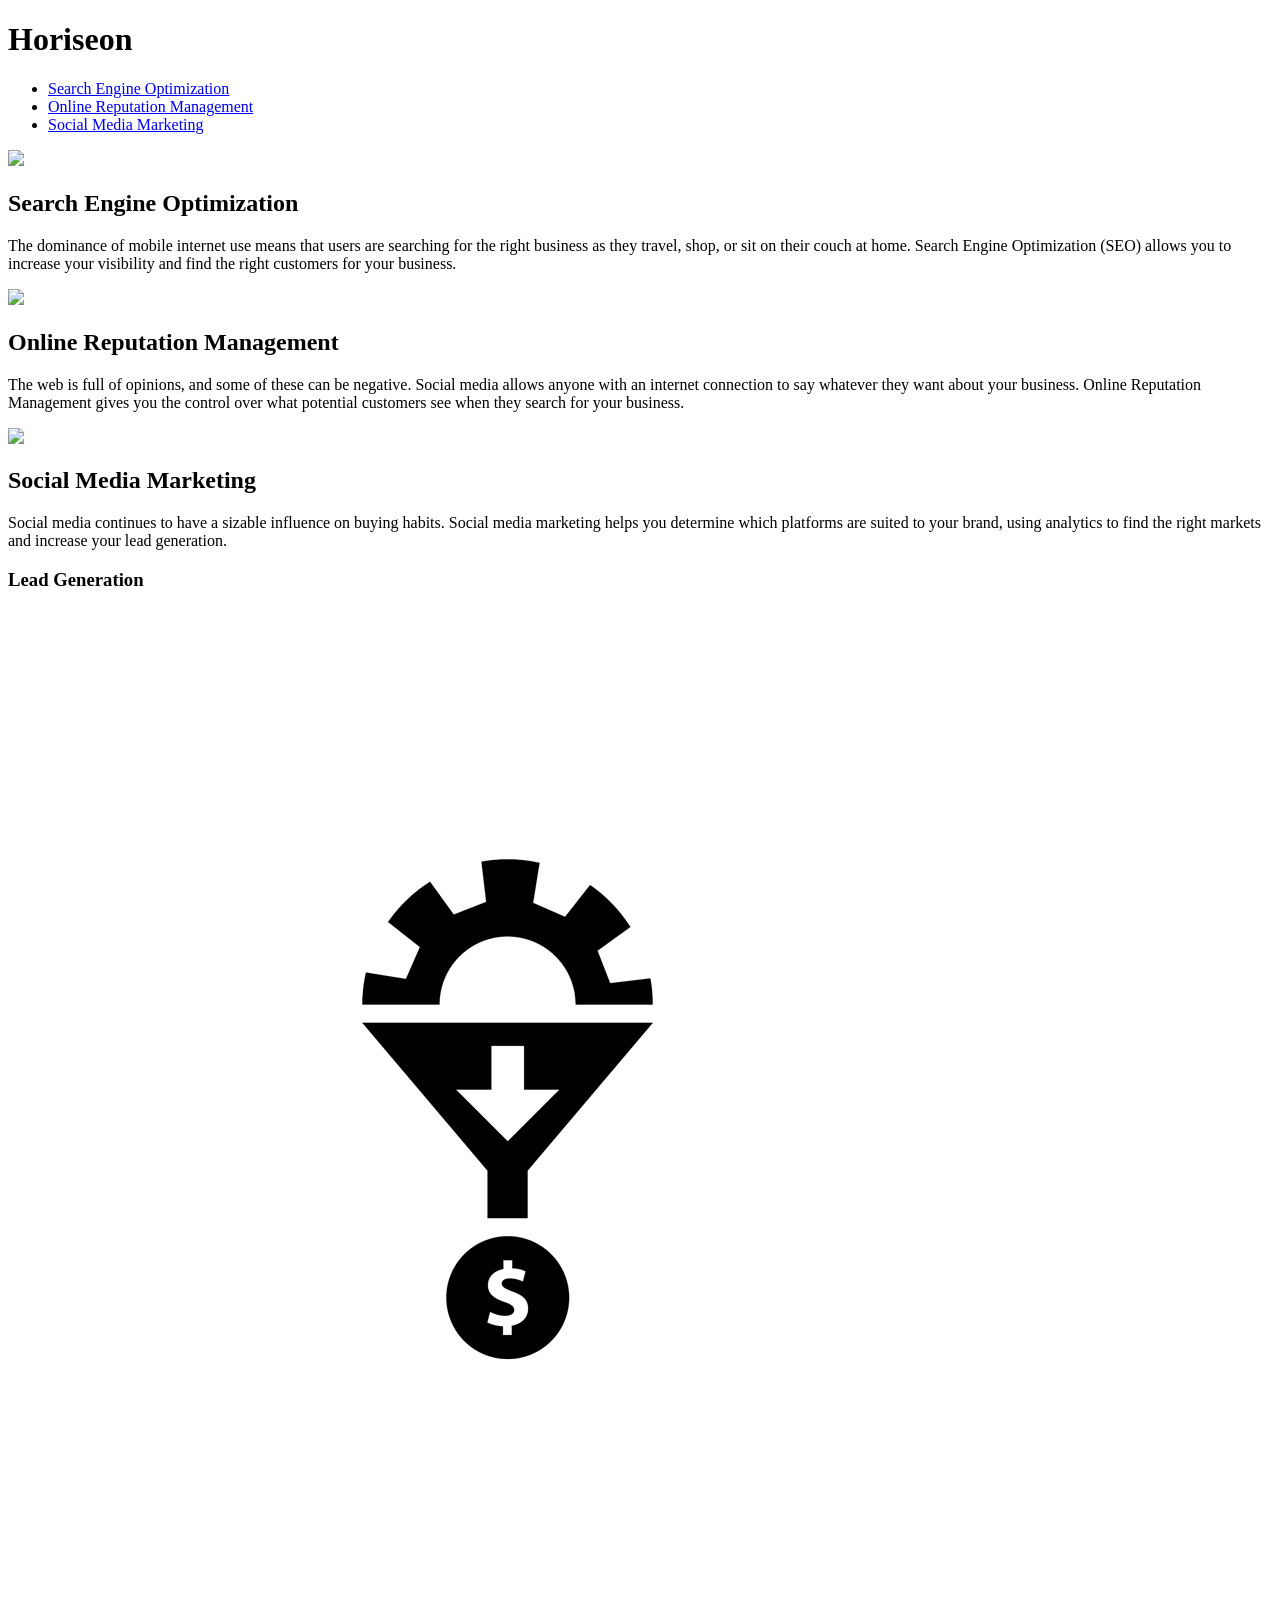
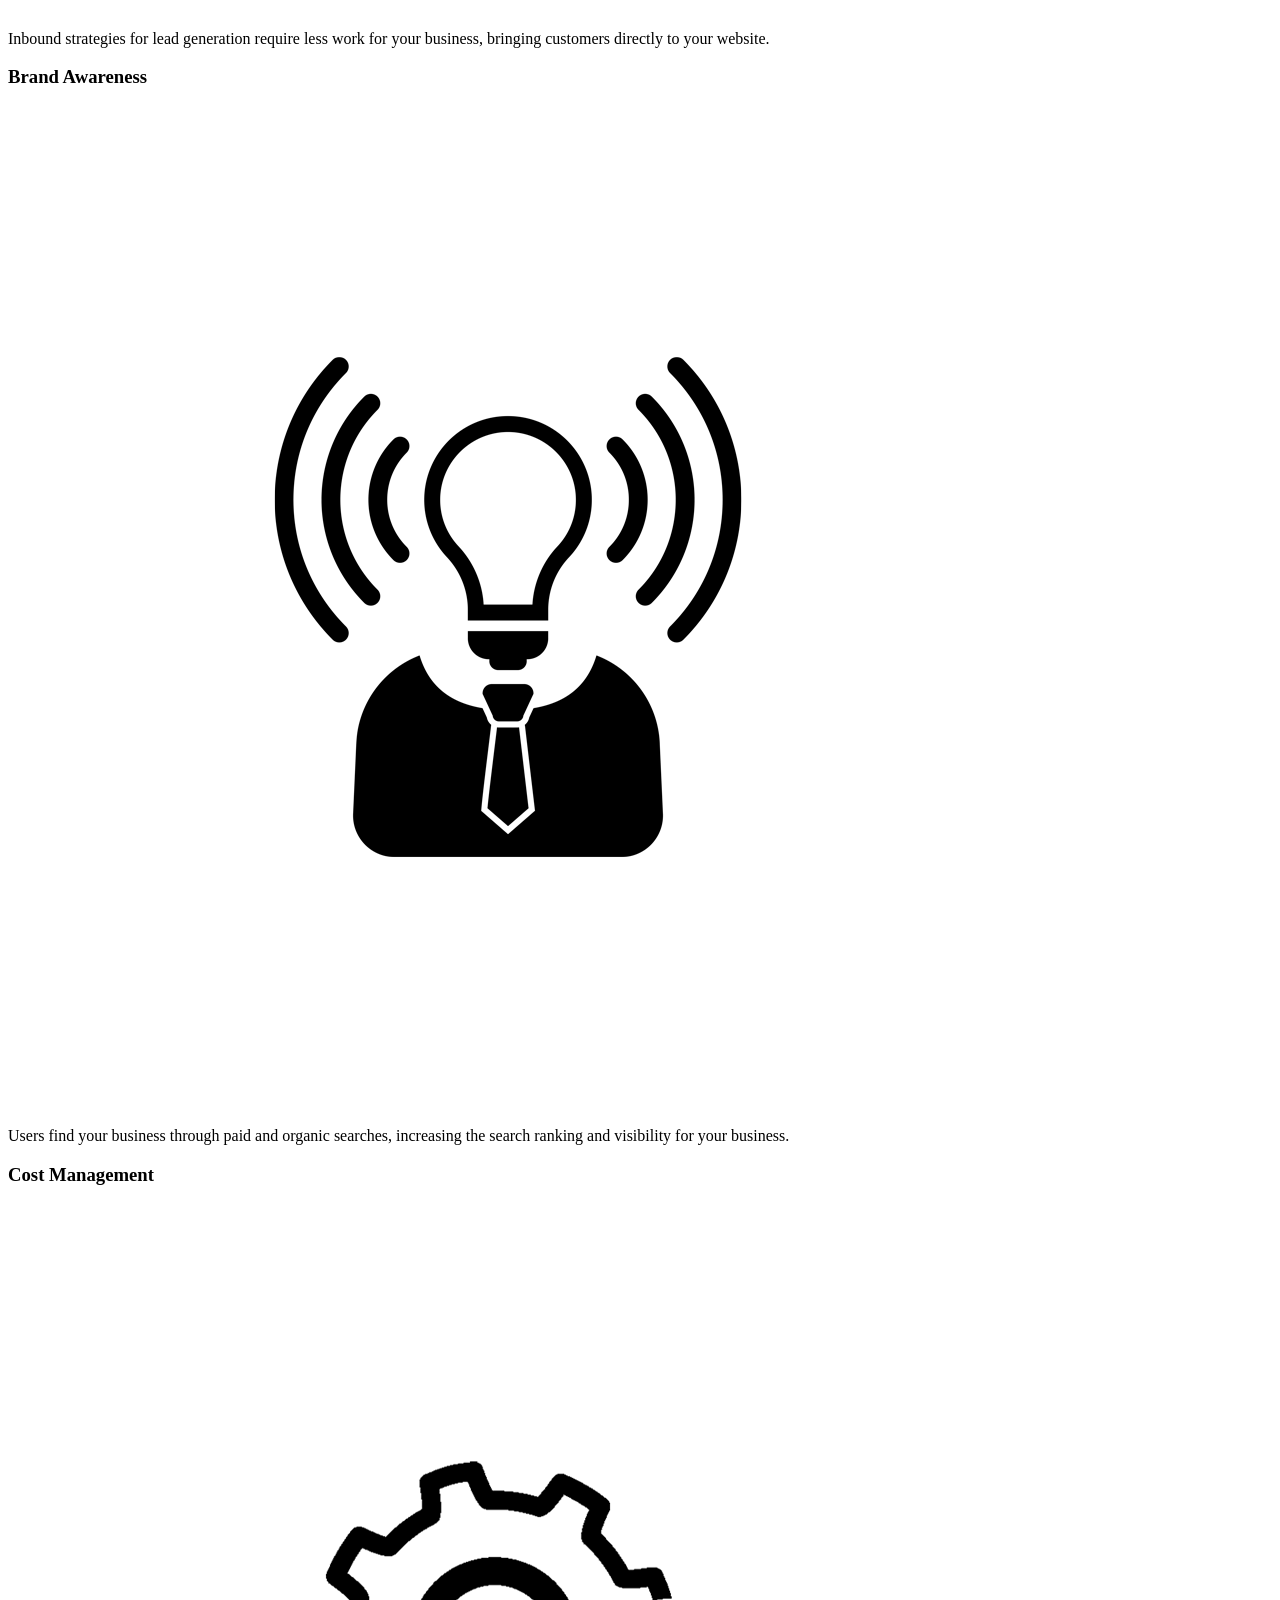
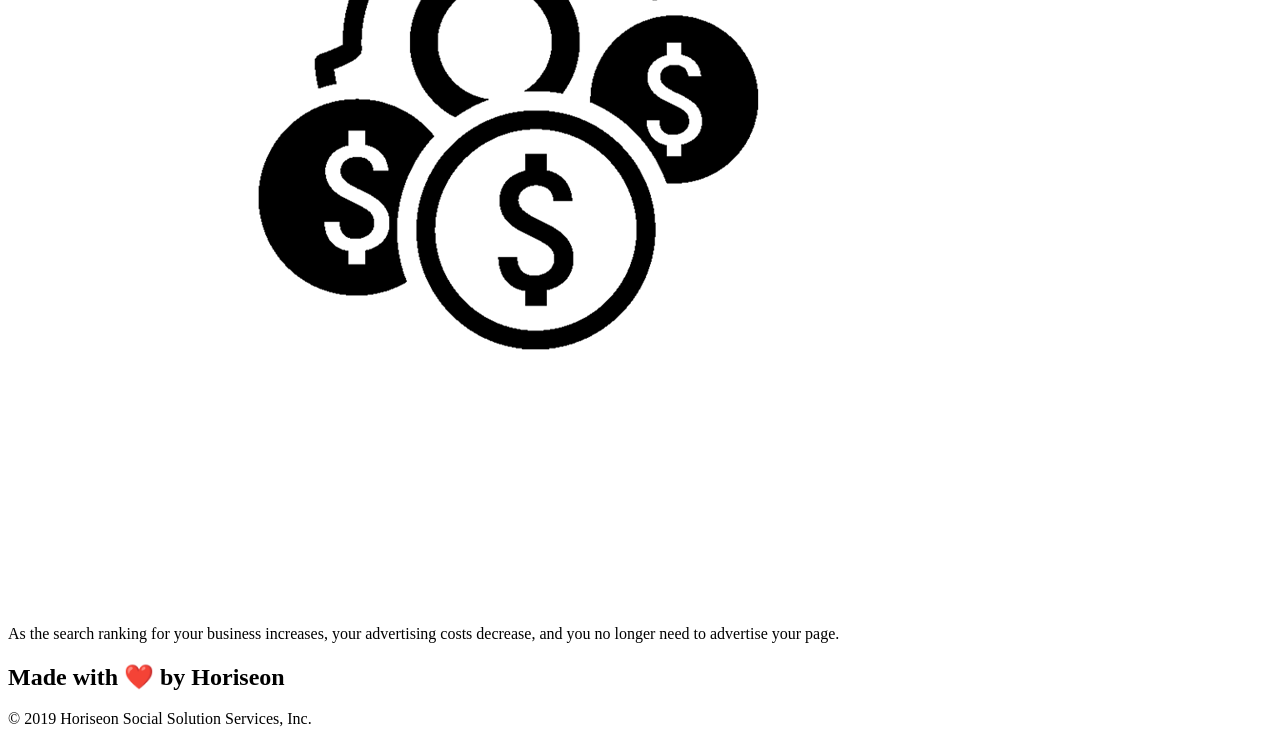
==== Develop/index.html @ 68a6c324 "Initial clone of website" ====
<!DOCTYPE html>
<html lang="en-us">

<head>
    <meta charset="UTF-8" />
    <link rel="stylesheet" href="./assets/css/style.css">
    <title>website</title>
</head>

<body>
    <div class="header">
        <h1>Hori<span class="seo">seo</span>n</h1>
        <div>
            <ul>
                <li>
                    <a href="#search-engine-optimization">Search Engine Optimization</a>
                </li>
                <li>
                    <a href="#online-reputation-management">Online Reputation Management</a>
                </li>
                <li>
                    <a href="#social-media-marketing">Social Media Marketing</a>
                </li>
            </ul>
        </div>
    </div>
    <div class="hero"></div>
    <div class="content">
        <div class="search-engine-optimization">
            <img src="./assets/images/search-engine-optimization.jpg" class="float-left" />
            <h2>Search Engine Optimization</h2>
            <p>
                The dominance of mobile internet use means that users are searching for the right business as they travel, shop, or sit on their couch at home. Search Engine Optimization (SEO) allows you to increase your visibility and find the right customers for your business.
            </p>
        </div>
        <div id="online-reputation-management" class="online-reputation-management">
            <img src="./assets/images/online-reputation-management.jpg" class="float-right" />
            <h2>Online Reputation Management</h2>
            <p>
                The web is full of opinions, and some of these can be negative. Social media allows anyone with an internet connection to say whatever they want about your business. Online Reputation Management gives you the control over what potential customers see when they search for your business.
            </p>
        </div>
        <div id="social-media-marketing" class="social-media-marketing">
            <img src="./assets/images/social-media-marketing.jpg" class="float-left" />
            <h2>Social Media Marketing</h2>
            <p>
                Social media continues to have a sizable influence on buying habits. Social media marketing helps you determine which platforms are suited to your brand, using analytics to find the right markets and increase your lead generation.
            </p>
        </div>
    </div>
    <div class="benefits">
        <div class="benefit-lead">
            <h3>Lead Generation</h3>
            <img src="./assets/images/lead-generation.png" />
            <p>
                Inbound strategies for lead generation require less work for your business, bringing customers directly to your website.
            </p>
        </div>
        <div class="benefit-brand">
            <h3>Brand Awareness</h3>
            <img src="./assets/images/brand-awareness.png" />
            <p>
                Users find your business through paid and organic searches, increasing the search ranking and visibility for your business.
            </p>
        </div>
        <div class="benefit-cost">
            <h3>Cost Management</h3>
            <img src="./assets/images/cost-management.png"></img>
            <p>
                As the search ranking for your business increases, your advertising costs decrease, and you no longer need to advertise your page.
            </p>
        </div>
    </div>
    <div class="footer">
        <h2>Made with ❤️️ by Horiseon</h2>
        <p>
            &copy; 2019 Horiseon Social Solution Services, Inc.
        </p>
    </div>
</body>

</html>
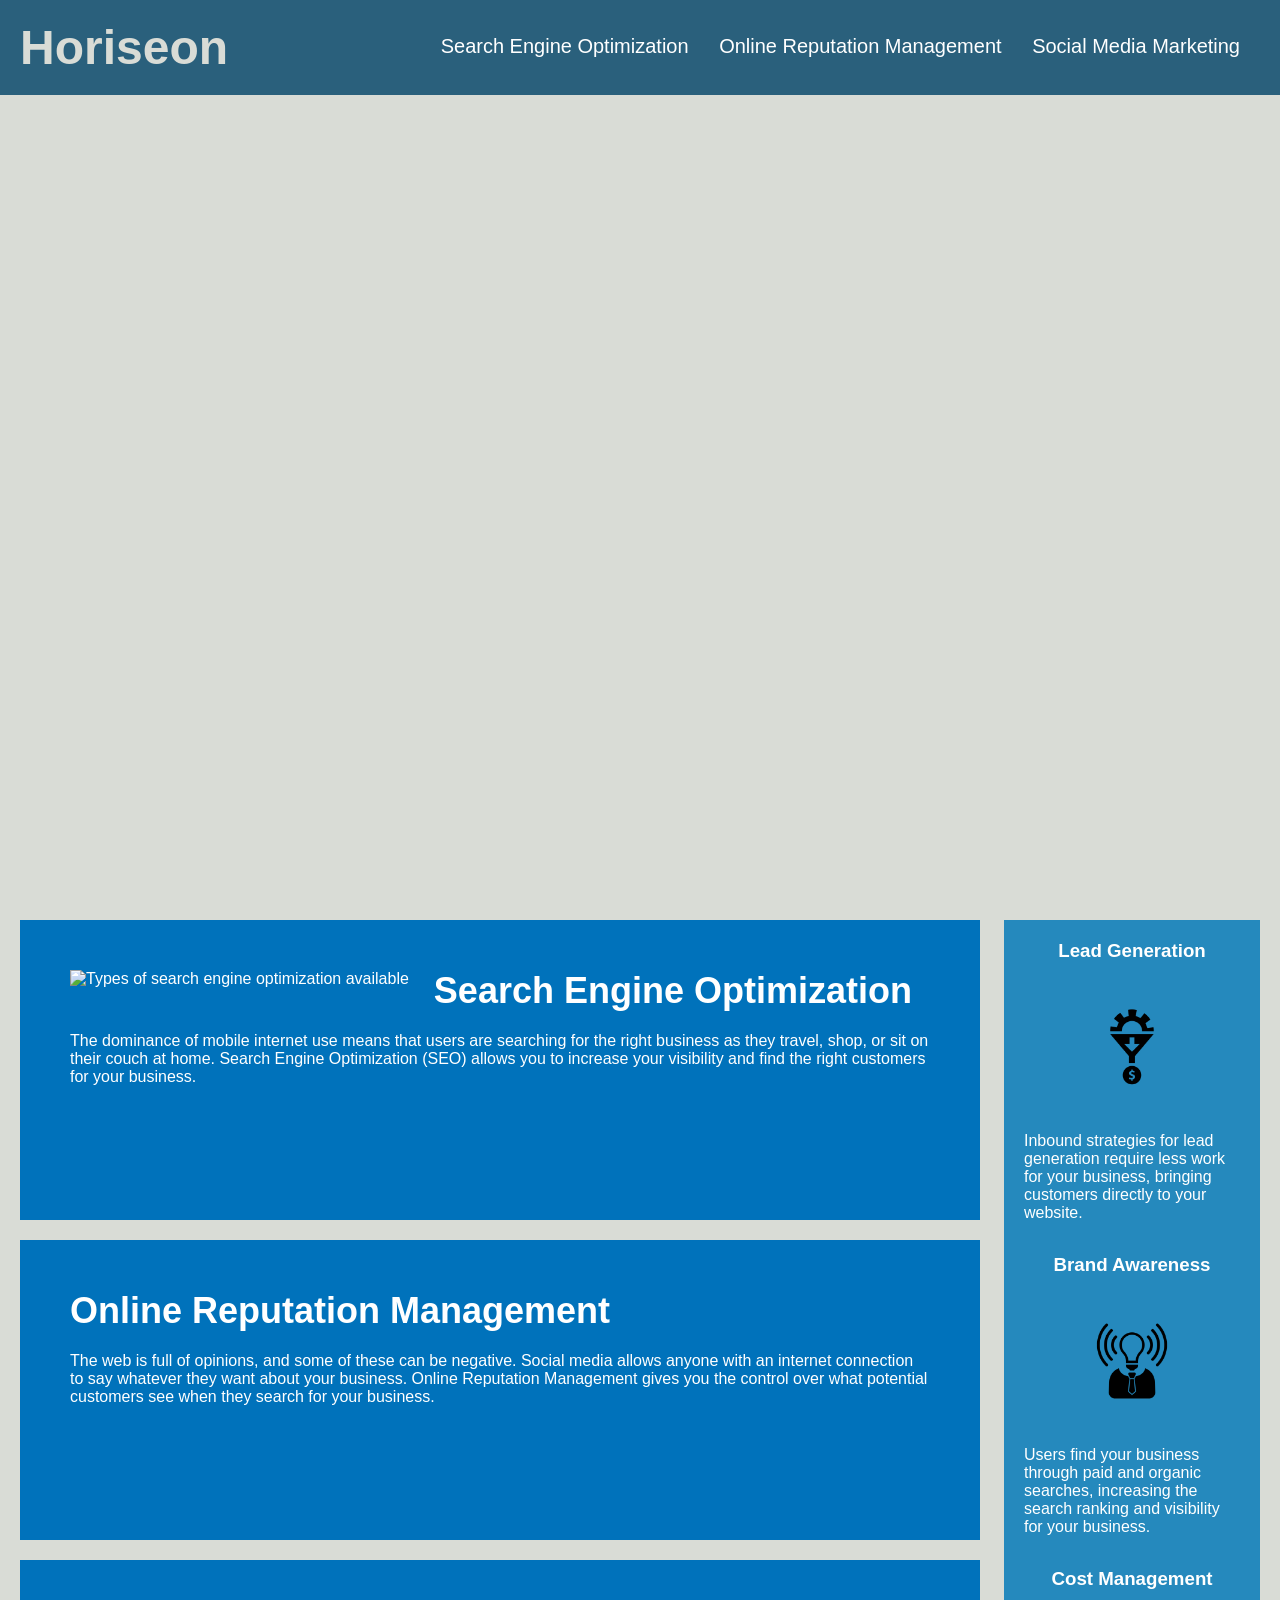
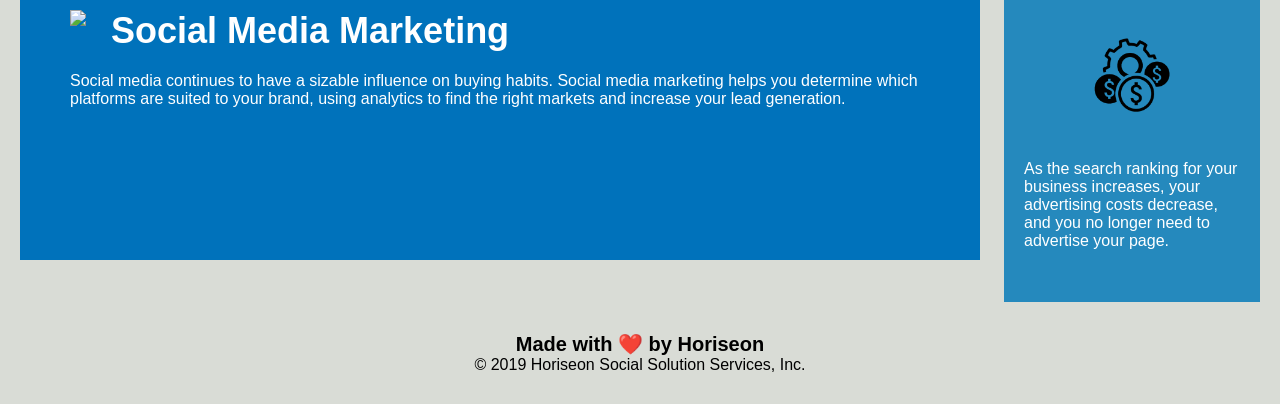
==== commit 394badb3: "Fixed nav links added alt attrib to images" ====
--- a/Develop/index.html
+++ b/Develop/index.html
@@ -4,12 +4,12 @@
 <head>
     <meta charset="UTF-8" />
     <link rel="stylesheet" href="./assets/css/style.css">
-    <title>website</title>
+    <title>Horiseon</title>
 </head>
 
 <body>
     <div class="header">
-        <h1>Hori<span class="seo">seo</span>n</h1>
+        <h1>Horiseon</h1>
         <div>
             <ul>
                 <li>
@@ -26,21 +26,21 @@
     </div>
     <div class="hero"></div>
     <div class="content">
-        <div class="search-engine-optimization">
-            <img src="./assets/images/search-engine-optimization.jpg" class="float-left" />
+        <div id="online-reputation-management" class="search-engine-optimization">
+            <img src="./assets/images/search-engine-optimization.jpg" class="float-left" alt ="Types of search engine optimization available" />
             <h2>Search Engine Optimization</h2>
             <p>
                 The dominance of mobile internet use means that users are searching for the right business as they travel, shop, or sit on their couch at home. Search Engine Optimization (SEO) allows you to increase your visibility and find the right customers for your business.
             </p>
         </div>
-        <div id="online-reputation-management" class="online-reputation-management">
-            <img src="./assets/images/online-reputation-management.jpg" class="float-right" />
+        <div id="online-reputation-management" class="online-reputation-management" alt ="Chart showing reputation management improvment">
+            <img src="./assets/images/online-reputation-management.jpg" class="float-right" alt ="" />
             <h2>Online Reputation Management</h2>
             <p>
                 The web is full of opinions, and some of these can be negative. Social media allows anyone with an internet connection to say whatever they want about your business. Online Reputation Management gives you the control over what potential customers see when they search for your business.
             </p>
         </div>
-        <div id="social-media-marketing" class="social-media-marketing">
+        <div id="social-media-marketing" class="social-media-marketing" alt = "Types of social media that can be marketed">
             <img src="./assets/images/social-media-marketing.jpg" class="float-left" />
             <h2>Social Media Marketing</h2>
             <p>
@@ -51,21 +51,21 @@
     <div class="benefits">
         <div class="benefit-lead">
             <h3>Lead Generation</h3>
-            <img src="./assets/images/lead-generation.png" />
+            <img src="./assets/images/lead-generation.png" alt="" />
             <p>
                 Inbound strategies for lead generation require less work for your business, bringing customers directly to your website.
             </p>
         </div>
         <div class="benefit-brand">
             <h3>Brand Awareness</h3>
-            <img src="./assets/images/brand-awareness.png" />
+            <img src="./assets/images/brand-awareness.png" alt="" />
             <p>
                 Users find your business through paid and organic searches, increasing the search ranking and visibility for your business.
             </p>
         </div>
         <div class="benefit-cost">
             <h3>Cost Management</h3>
-            <img src="./assets/images/cost-management.png"></img>
+            <img src="./assets/images/cost-management.png" alt="" />
             <p>
                 As the search ranking for your business increases, your advertising costs decrease, and you no longer need to advertise your page.
             </p>
--- a/Develop/assets/css/style.css
+++ b/Develop/assets/css/style.css
@@ -0,0 +1,197 @@
+* {
+    box-sizing: border-box;
+    padding: 0;
+    margin: 0;
+}
+
+body {
+    background-color: #d9dcd6;
+}
+
+.header {
+    padding: 20px;
+    font-family: 'Trebuchet MS', 'Lucida Sans Unicode', 'Lucida Grande', 'Lucida Sans', Arial, sans-serif;
+    background-color: #2a607c;
+    color: #ffffff;
+}
+
+.header h1 {
+    display: inline-block;
+    font-size: 48px;
+    color: #d9dcd6;
+}
+
+.header div {
+    padding-top: 15px;
+    margin-right: 20px;
+    float: right;
+    font-family: 'Gill Sans', 'Gill Sans MT', Calibri, 'Trebuchet MS', sans-serif;
+    font-size: 20px;
+}
+
+.header div ul {
+    list-style-type: none;
+}
+
+.header div ul li {
+    display: inline-block;
+    margin-left: 25px;
+}
+
+a {
+    color: #ffffff;
+    text-decoration: none;
+}
+
+p {
+    font-size: 16px;
+}
+
+.hero {
+    height: 800px;
+    width: 100%;
+    margin-bottom: 25px;
+    background-image: url("../images/digital-marketing-meeting.jpg");
+    background-size: cover;
+    background-position: center;
+}
+
+.float-left {
+    float: left;
+    margin-right: 25px;
+}
+
+.float-right {
+    float: right;
+    margin-left: 25px;
+}
+
+.content {
+    width: 75%;
+    display: inline-block;
+    margin-left: 20px;
+}
+
+.benefits {
+    margin-right: 20px;
+    padding: 20px;
+    clear: both;
+    float: right;
+    width: 20%;
+    height: 100%;
+    font-family: 'Gill Sans', 'Gill Sans MT', Calibri, 'Trebuchet MS', sans-serif;
+    background-color: #2589bd;
+}
+
+.benefit-lead {
+    margin-bottom: 32px;
+    color: #ffffff;
+}
+
+.benefit-brand {
+    margin-bottom: 32px;
+    color: #ffffff;
+}
+
+.benefit-cost {
+    margin-bottom: 32px;
+    color: #ffffff;
+}
+
+.benefit-lead h3 {
+    margin-bottom: 10px;
+    text-align: center;
+}
+
+.benefit-brand h3 {
+    margin-bottom: 10px;
+    text-align: center;
+}
+
+.benefit-cost h3 {
+    margin-bottom: 10px;
+    text-align: center;
+}
+
+.benefit-lead img {
+    display: block;
+    margin: 10px auto;
+    max-width: 150px;
+}
+
+.benefit-brand img {
+    display: block;
+    margin: 10px auto;
+    max-width: 150px;
+}
+
+.benefit-cost img {
+    display: block;
+    margin: 10px auto;
+    max-width: 150px;
+}
+
+.search-engine-optimization {
+    margin-bottom: 20px;
+    padding: 50px;
+    height: 300px;
+    font-family: 'Gill Sans', 'Gill Sans MT', Calibri, 'Trebuchet MS', sans-serif;
+    background-color: #0072bb;
+    color: #ffffff;
+}
+
+.online-reputation-management {
+    margin-bottom: 20px;
+    padding: 50px;
+    height: 300px;
+    font-family: 'Gill Sans', 'Gill Sans MT', Calibri, 'Trebuchet MS', sans-serif;
+    background-color: #0072bb;
+    color: #ffffff;
+}
+
+.social-media-marketing {
+    margin-bottom: 20px;
+    padding: 50px;
+    height: 300px;
+    font-family: 'Gill Sans', 'Gill Sans MT', Calibri, 'Trebuchet MS', sans-serif;
+    background-color: #0072bb;
+    color: #ffffff;
+}
+
+.search-engine-optimization img {
+    max-height: 200px;
+}
+
+.online-reputation-management img {
+    max-height: 200px;
+}
+
+.social-media-marketing img {
+    max-height: 200px;
+}
+
+.search-engine-optimization h2 {
+    margin-bottom: 20px;
+    font-size: 36px;
+}
+
+.online-reputation-management h2 {
+    margin-bottom: 20px;
+    font-size: 36px;
+}
+
+.social-media-marketing h2 {
+    margin-bottom: 20px;
+    font-size: 36px;
+}
+
+.footer {
+    padding: 30px;
+    clear: both;
+    font-family: 'Trebuchet MS', 'Lucida Sans Unicode', 'Lucida Grande', 'Lucida Sans', Arial, sans-serif;
+    text-align: center;
+}
+
+.footer h2 {
+    font-size: 20px;
+}
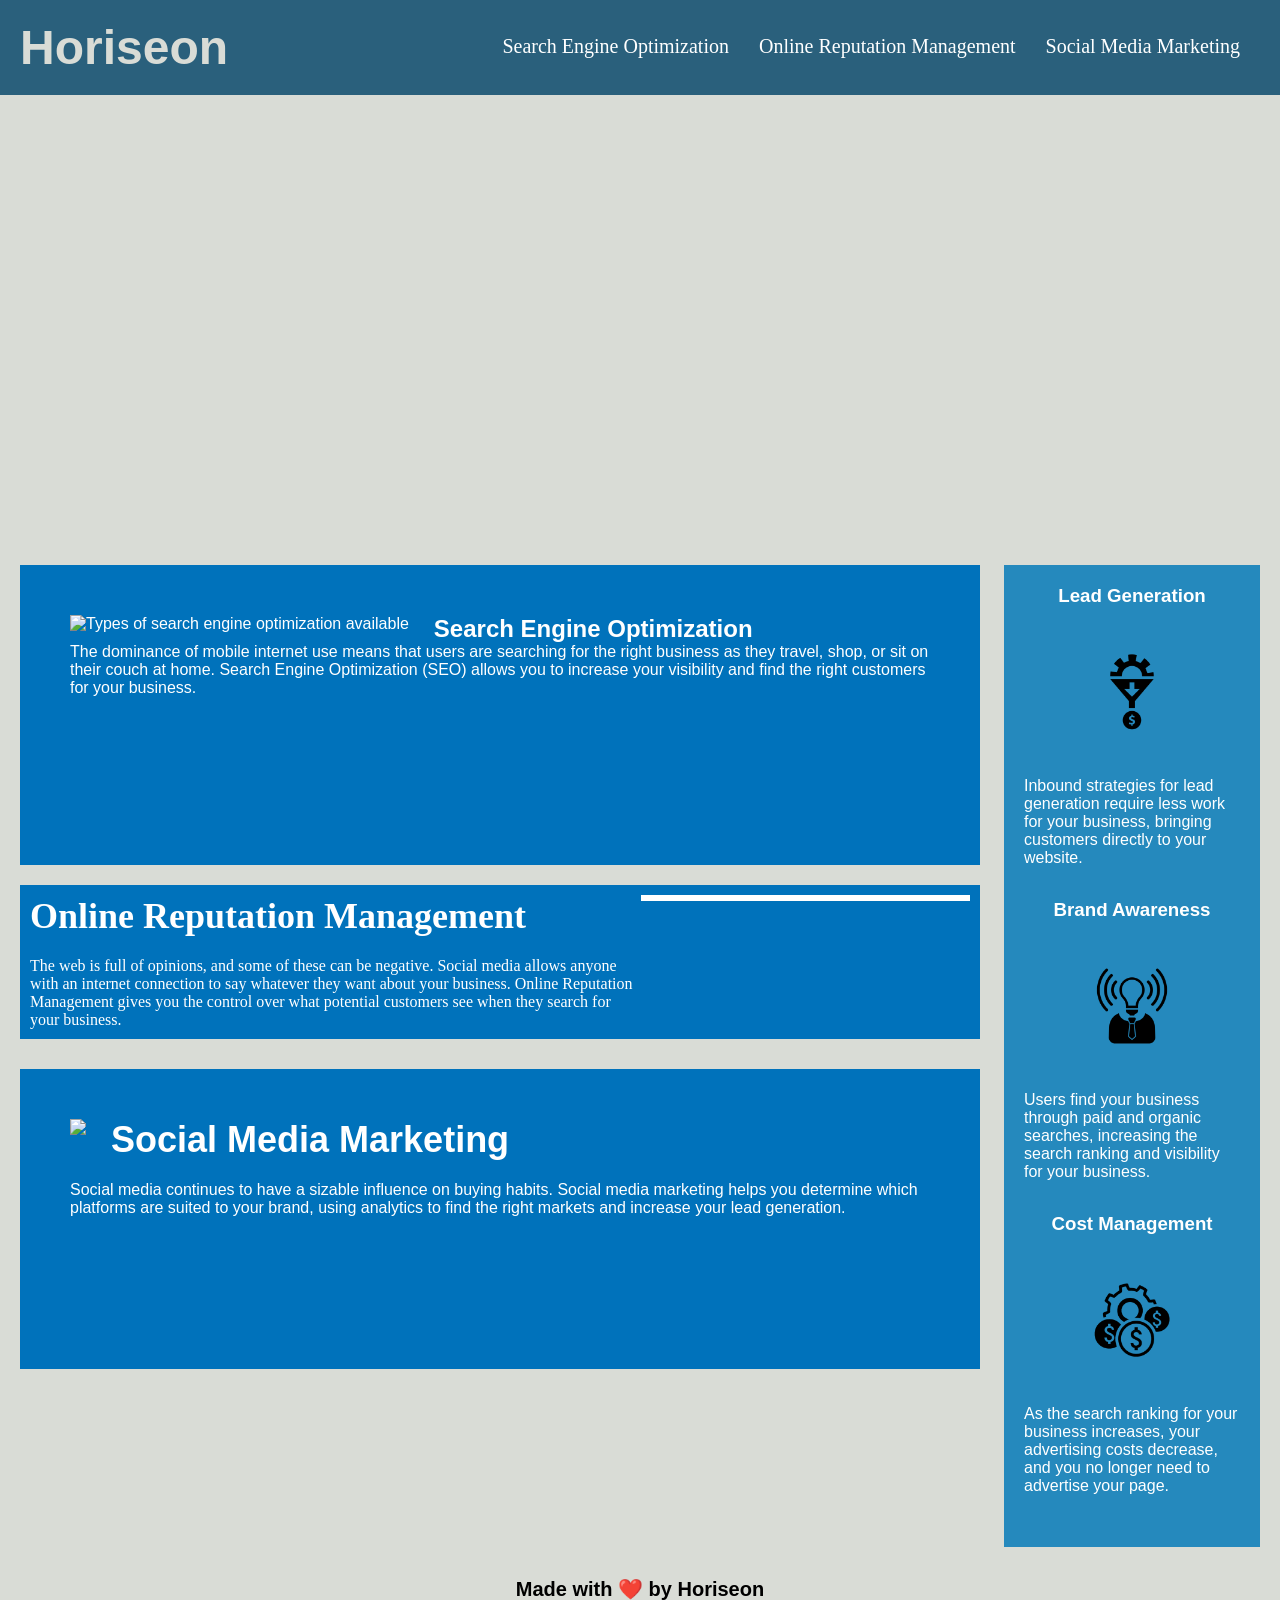
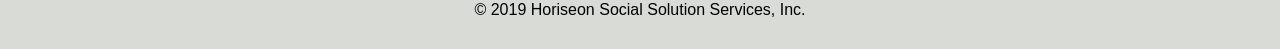
==== commit 693e39f6: "Consolidated CSS sheets further.. removing duplicate code" ====
--- a/Develop/index.html
+++ b/Develop/index.html
@@ -26,19 +26,23 @@
     </div>
     <div class="hero"></div>
     <div class="content">
-        <div id="online-reputation-management" class="search-engine-optimization">
+        <div id="search-engine-optimization" class="search-engine-optimization">
             <img src="./assets/images/search-engine-optimization.jpg" class="float-left" alt ="Types of search engine optimization available" />
             <h2>Search Engine Optimization</h2>
             <p>
                 The dominance of mobile internet use means that users are searching for the right business as they travel, shop, or sit on their couch at home. Search Engine Optimization (SEO) allows you to increase your visibility and find the right customers for your business.
             </p>
         </div>
-        <div id="online-reputation-management" class="online-reputation-management" alt ="Chart showing reputation management improvment">
-            <img src="./assets/images/online-reputation-management.jpg" class="float-right" alt ="" />
+        <div id="online-reputation-management" class="information" alt ="Chart showing reputation management improvment">
+            <div class="info text-left">
+                
             <h2>Online Reputation Management</h2>
             <p>
                 The web is full of opinions, and some of these can be negative. Social media allows anyone with an internet connection to say whatever they want about your business. Online Reputation Management gives you the control over what potential customers see when they search for your business.
             </p>
+            </div>
+            <img src="./assets/images/online-reputation-management.jpg" alt ="" />
+            
         </div>
         <div id="social-media-marketing" class="social-media-marketing" alt = "Types of social media that can be marketed">
             <img src="./assets/images/social-media-marketing.jpg" class="float-left" />
--- a/Develop/assets/css/style.css
+++ b/Develop/assets/css/style.css
@@ -8,6 +8,7 @@
     background-color: #d9dcd6;
 }
 
+/* Header styles */
 .header {
     padding: 20px;
     font-family: 'Trebuchet MS', 'Lucida Sans Unicode', 'Lucida Grande', 'Lucida Sans', Arial, sans-serif;
@@ -25,7 +26,7 @@
     padding-top: 15px;
     margin-right: 20px;
     float: right;
-    font-family: 'Gill Sans', 'Gill Sans MT', Calibri, 'Trebuchet MS', sans-serif;
+    font-family: 'Gill Sans', 'Gill Sans MT', 'Calibri', 'Trebuchet MS', 'sans-serif';
     font-size: 20px;
 }
 
@@ -42,15 +43,12 @@
     color: #ffffff;
     text-decoration: none;
 }
-
-p {
-    font-size: 16px;
-}
+/* Hero style */
 
 .hero {
-    height: 800px;
+    height: 450px;
     width: 100%;
-    margin-bottom: 25px;
+    margin-bottom: 20px;
     background-image: url("../images/digital-marketing-meeting.jpg");
     background-size: cover;
     background-position: center;
@@ -131,6 +129,38 @@
     max-width: 150px;
 }
 
+/* Information panels style*/
+
+.information {
+    margin: 0px auto 30px auto;
+    padding: 10px;
+    font-family: 'Gill Sans', 'Gill Sans MT', 'Calibri', 'Trebuchet MS', 'sans-serif';
+    background-color: #0072bb;
+    color: #ffffff;
+    overflow:auto;
+}
+
+.information img {
+    max-height: 300px;
+    float:left;
+    width: 35%;
+    border: white solid;
+}
+
+.info h2 {
+    font-size: 36px;
+    margin-bottom:20px;
+}
+
+.info {
+    float:left;
+    width: 65%;
+}
+.text-left {
+    text-align: left;
+}
+
+
 .search-engine-optimization {
     margin-bottom: 20px;
     padding: 50px;
@@ -140,7 +170,8 @@
     color: #ffffff;
 }
 
-.online-reputation-management {
+
+.social-media-marketing {
     margin-bottom: 20px;
     padding: 50px;
     height: 300px;
@@ -149,15 +180,6 @@
     color: #ffffff;
 }
 
-.social-media-marketing {
-    margin-bottom: 20px;
-    padding: 50px;
-    height: 300px;
-    font-family: 'Gill Sans', 'Gill Sans MT', Calibri, 'Trebuchet MS', sans-serif;
-    background-color: #0072bb;
-    color: #ffffff;
-}
-
 .search-engine-optimization img {
     max-height: 200px;
 }
@@ -170,20 +192,17 @@
     max-height: 200px;
 }
 
-.search-engine-optimization h2 {
+.online-reputation-management h2 {
     margin-bottom: 20px;
     font-size: 36px;
 }
 
-.online-reputation-management h2 {
+.social-media-marketing h2 {
     margin-bottom: 20px;
     font-size: 36px;
 }
 
-.social-media-marketing h2 {
-    margin-bottom: 20px;
-    font-size: 36px;
-}
+/* footer styles */
 
 .footer {
     padding: 30px;
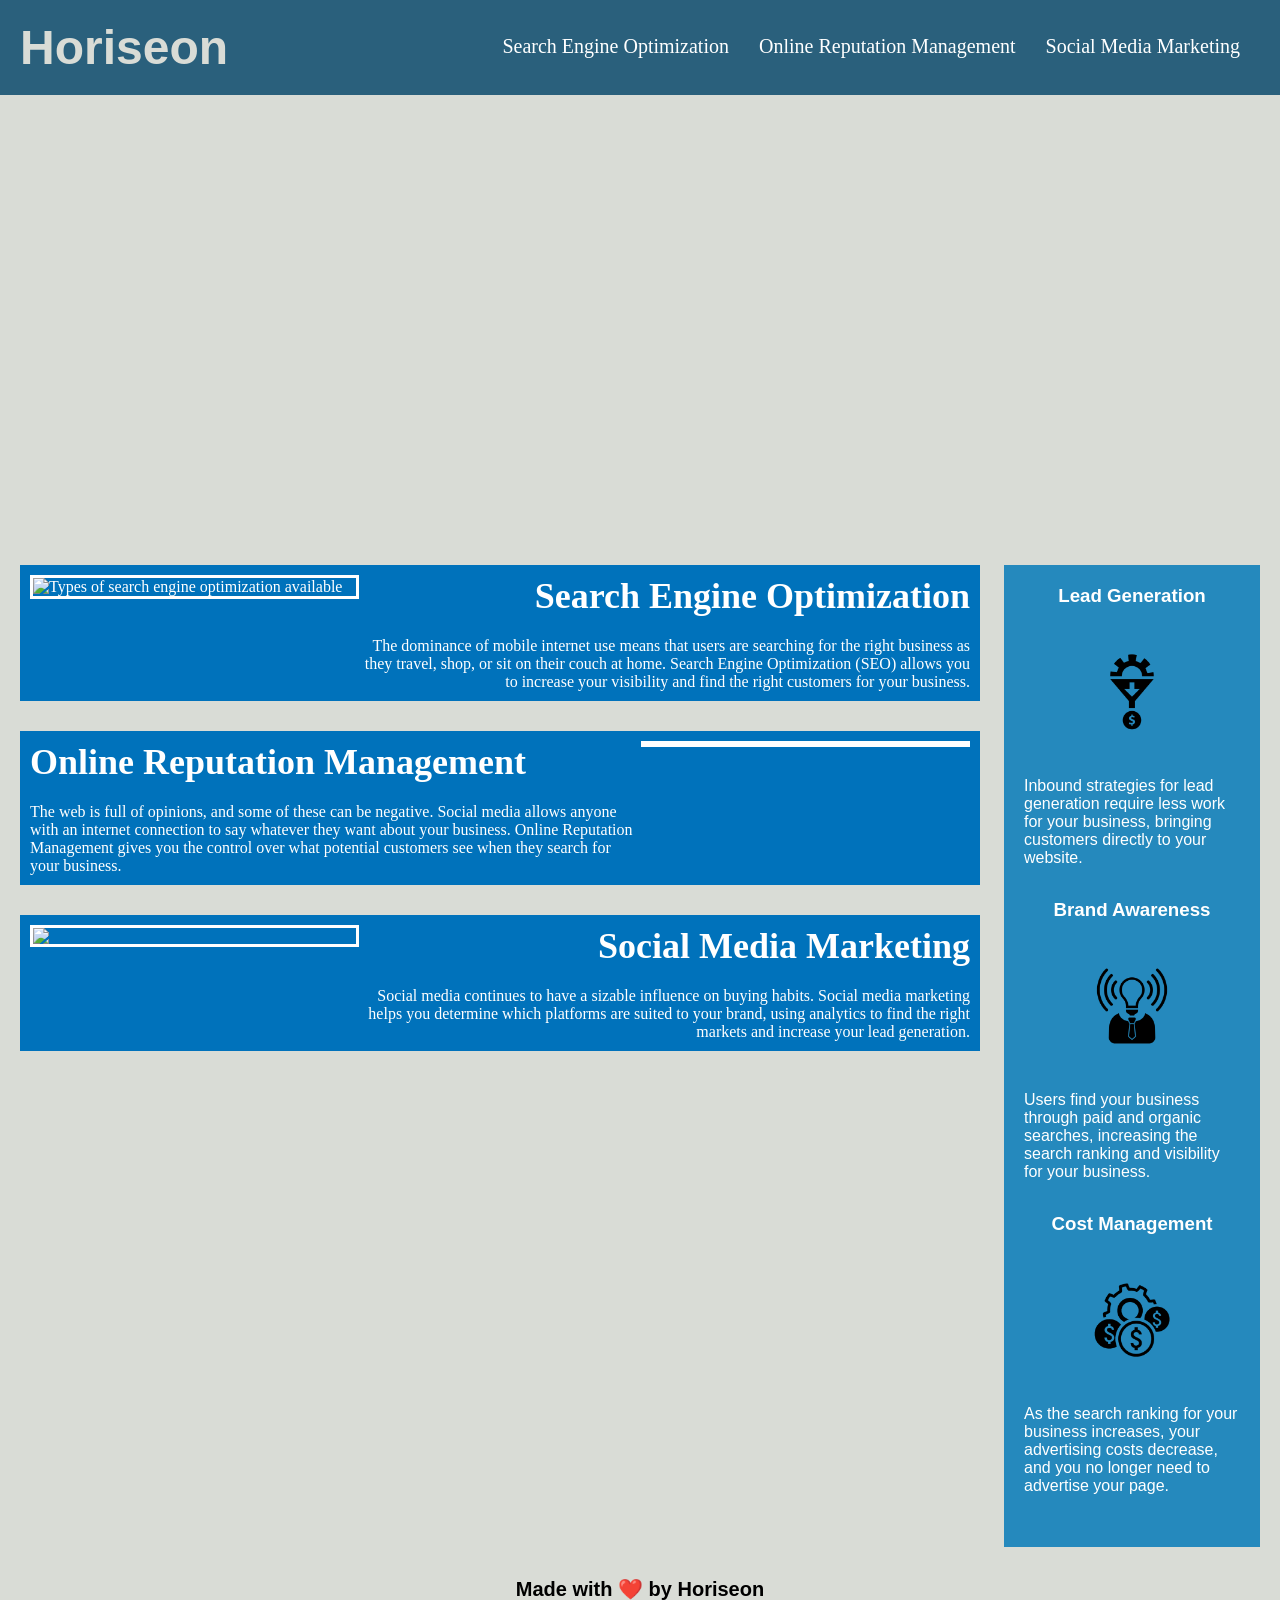
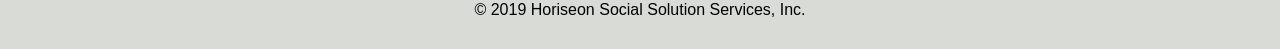
==== commit afab2696: "Converted remaining information panels to utilize same class deleting further duplicate code" ====
--- a/Develop/index.html
+++ b/Develop/index.html
@@ -26,12 +26,14 @@
     </div>
     <div class="hero"></div>
     <div class="content">
-        <div id="search-engine-optimization" class="search-engine-optimization">
-            <img src="./assets/images/search-engine-optimization.jpg" class="float-left" alt ="Types of search engine optimization available" />
+        <div id="search-engine-optimization" class="information">
+            <img src="./assets/images/search-engine-optimization.jpg" alt ="Types of search engine optimization available" />
+            <div class="info text-right">
             <h2>Search Engine Optimization</h2>
             <p>
                 The dominance of mobile internet use means that users are searching for the right business as they travel, shop, or sit on their couch at home. Search Engine Optimization (SEO) allows you to increase your visibility and find the right customers for your business.
             </p>
+            </div>
         </div>
         <div id="online-reputation-management" class="information" alt ="Chart showing reputation management improvment">
             <div class="info text-left">
@@ -44,12 +46,14 @@
             <img src="./assets/images/online-reputation-management.jpg" alt ="" />
             
         </div>
-        <div id="social-media-marketing" class="social-media-marketing" alt = "Types of social media that can be marketed">
-            <img src="./assets/images/social-media-marketing.jpg" class="float-left" />
+        <div id="social-media-marketing" class="information" alt = "Types of social media that can be marketed">
+            <img src="./assets/images/social-media-marketing.jpg" />
+            <div class="info text-right">
             <h2>Social Media Marketing</h2>
             <p>
                 Social media continues to have a sizable influence on buying habits. Social media marketing helps you determine which platforms are suited to your brand, using analytics to find the right markets and increase your lead generation.
             </p>
+            </div>
         </div>
     </div>
     <div class="benefits">
--- a/Develop/assets/css/style.css
+++ b/Develop/assets/css/style.css
@@ -160,46 +160,8 @@
     text-align: left;
 }
 
-
-.search-engine-optimization {
-    margin-bottom: 20px;
-    padding: 50px;
-    height: 300px;
-    font-family: 'Gill Sans', 'Gill Sans MT', Calibri, 'Trebuchet MS', sans-serif;
-    background-color: #0072bb;
-    color: #ffffff;
-}
-
-
-.social-media-marketing {
-    margin-bottom: 20px;
-    padding: 50px;
-    height: 300px;
-    font-family: 'Gill Sans', 'Gill Sans MT', Calibri, 'Trebuchet MS', sans-serif;
-    background-color: #0072bb;
-    color: #ffffff;
-}
-
-.search-engine-optimization img {
-    max-height: 200px;
-}
-
-.online-reputation-management img {
-    max-height: 200px;
-}
-
-.social-media-marketing img {
-    max-height: 200px;
-}
-
-.online-reputation-management h2 {
-    margin-bottom: 20px;
-    font-size: 36px;
-}
-
-.social-media-marketing h2 {
-    margin-bottom: 20px;
-    font-size: 36px;
+.text-right {
+    text-align: right;
 }
 
 /* footer styles */
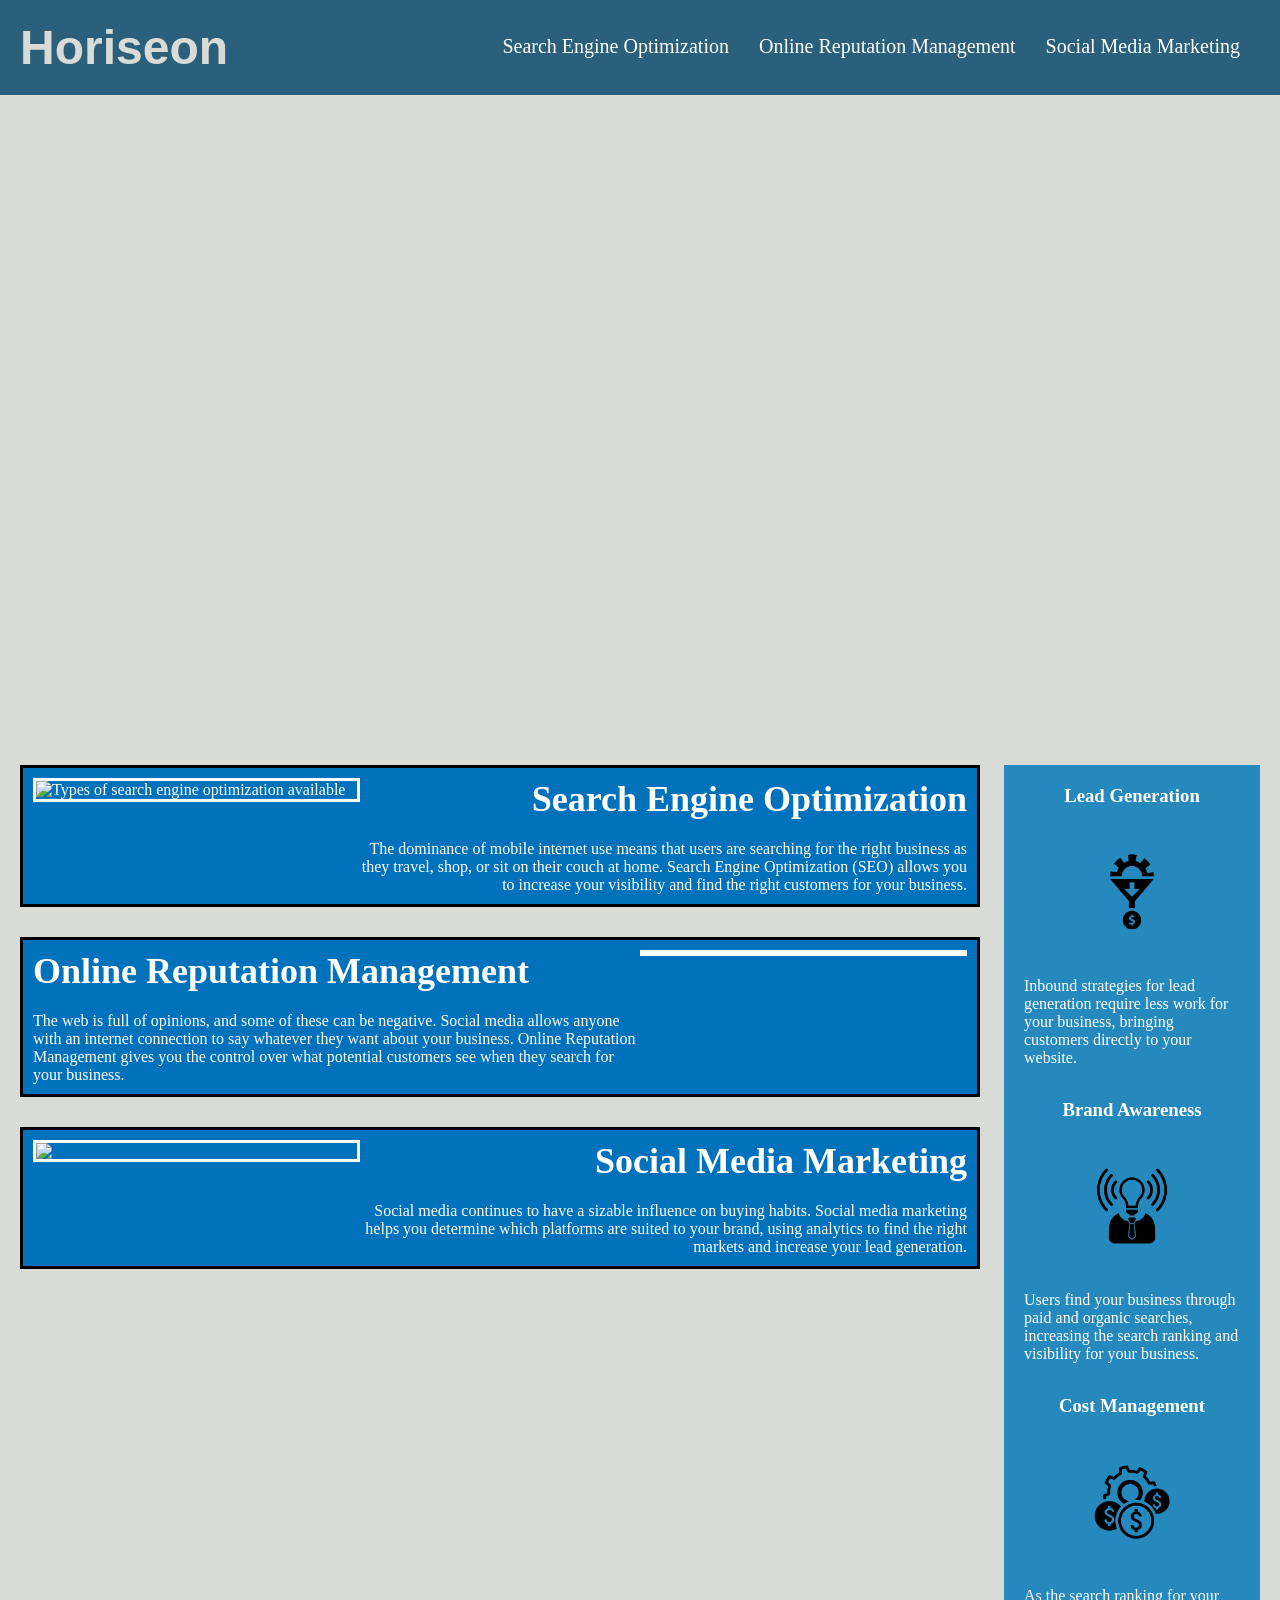
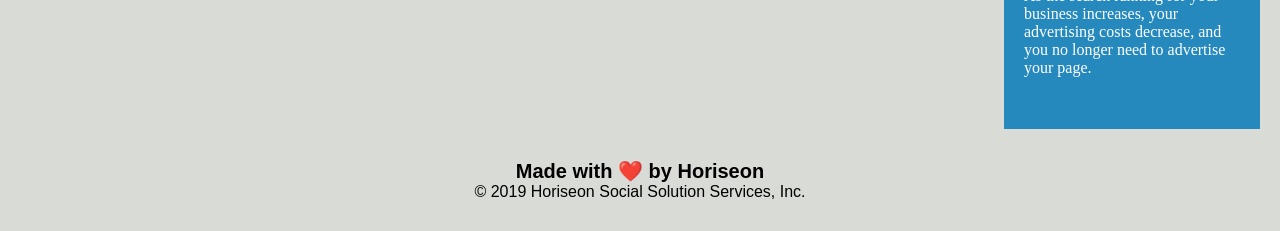
==== commit 0c6b8a80: "Removed duplicate benefit code and consolidated" ====
--- a/Develop/index.html
+++ b/Develop/index.html
@@ -57,21 +57,21 @@
         </div>
     </div>
     <div class="benefits">
-        <div class="benefit-lead">
+        <div class="benefit">
             <h3>Lead Generation</h3>
             <img src="./assets/images/lead-generation.png" alt="" />
             <p>
                 Inbound strategies for lead generation require less work for your business, bringing customers directly to your website.
             </p>
         </div>
-        <div class="benefit-brand">
+        <div class="benefit">
             <h3>Brand Awareness</h3>
             <img src="./assets/images/brand-awareness.png" alt="" />
             <p>
                 Users find your business through paid and organic searches, increasing the search ranking and visibility for your business.
             </p>
         </div>
-        <div class="benefit-cost">
+        <div class="benefit">
             <h3>Cost Management</h3>
             <img src="./assets/images/cost-management.png" alt="" />
             <p>
--- a/Develop/assets/css/style.css
+++ b/Develop/assets/css/style.css
@@ -3,6 +3,8 @@
     padding: 0;
     margin: 0;
 }
+
+/* Body Style */
 
 body {
     background-color: #d9dcd6;
@@ -46,22 +48,12 @@
 /* Hero style */
 
 .hero {
-    height: 450px;
+    height: 650px;
     width: 100%;
     margin-bottom: 20px;
     background-image: url("../images/digital-marketing-meeting.jpg");
     background-size: cover;
     background-position: center;
-}
-
-.float-left {
-    float: left;
-    margin-right: 25px;
-}
-
-.float-right {
-    float: right;
-    margin-left: 25px;
 }
 
 .content {
@@ -70,6 +62,8 @@
     margin-left: 20px;
 }
 
+/* Benefits Styles  */
+
 .benefits {
     margin-right: 20px;
     padding: 20px;
@@ -77,53 +71,21 @@
     float: right;
     width: 20%;
     height: 100%;
-    font-family: 'Gill Sans', 'Gill Sans MT', Calibri, 'Trebuchet MS', sans-serif;
+    font-family: 'Gill Sans', 'Gill Sans MT', 'Calibri', 'Trebuchet MS', 'sans-serif';
     background-color: #2589bd;
 }
 
-.benefit-lead {
+.benefit {
     margin-bottom: 32px;
     color: #ffffff;
 }
 
-.benefit-brand {
-    margin-bottom: 32px;
-    color: #ffffff;
-}
-
-.benefit-cost {
-    margin-bottom: 32px;
-    color: #ffffff;
-}
-
-.benefit-lead h3 {
+.benefit h3 {
     margin-bottom: 10px;
     text-align: center;
 }
 
-.benefit-brand h3 {
-    margin-bottom: 10px;
-    text-align: center;
-}
-
-.benefit-cost h3 {
-    margin-bottom: 10px;
-    text-align: center;
-}
-
-.benefit-lead img {
-    display: block;
-    margin: 10px auto;
-    max-width: 150px;
-}
-
-.benefit-brand img {
-    display: block;
-    margin: 10px auto;
-    max-width: 150px;
-}
-
-.benefit-cost img {
+.benefit img {
     display: block;
     margin: 10px auto;
     max-width: 150px;
@@ -138,6 +100,7 @@
     background-color: #0072bb;
     color: #ffffff;
     overflow:auto;
+    border: black solid;
 }
 
 .information img {
@@ -169,7 +132,7 @@
 .footer {
     padding: 30px;
     clear: both;
-    font-family: 'Trebuchet MS', 'Lucida Sans Unicode', 'Lucida Grande', 'Lucida Sans', Arial, sans-serif;
+    font-family: 'Trebuchet MS', 'Lucida Sans Unicode', 'Lucida Grande', 'Lucida Sans', 'Arial', 'sans-serif';
     text-align: center;
 }
 
